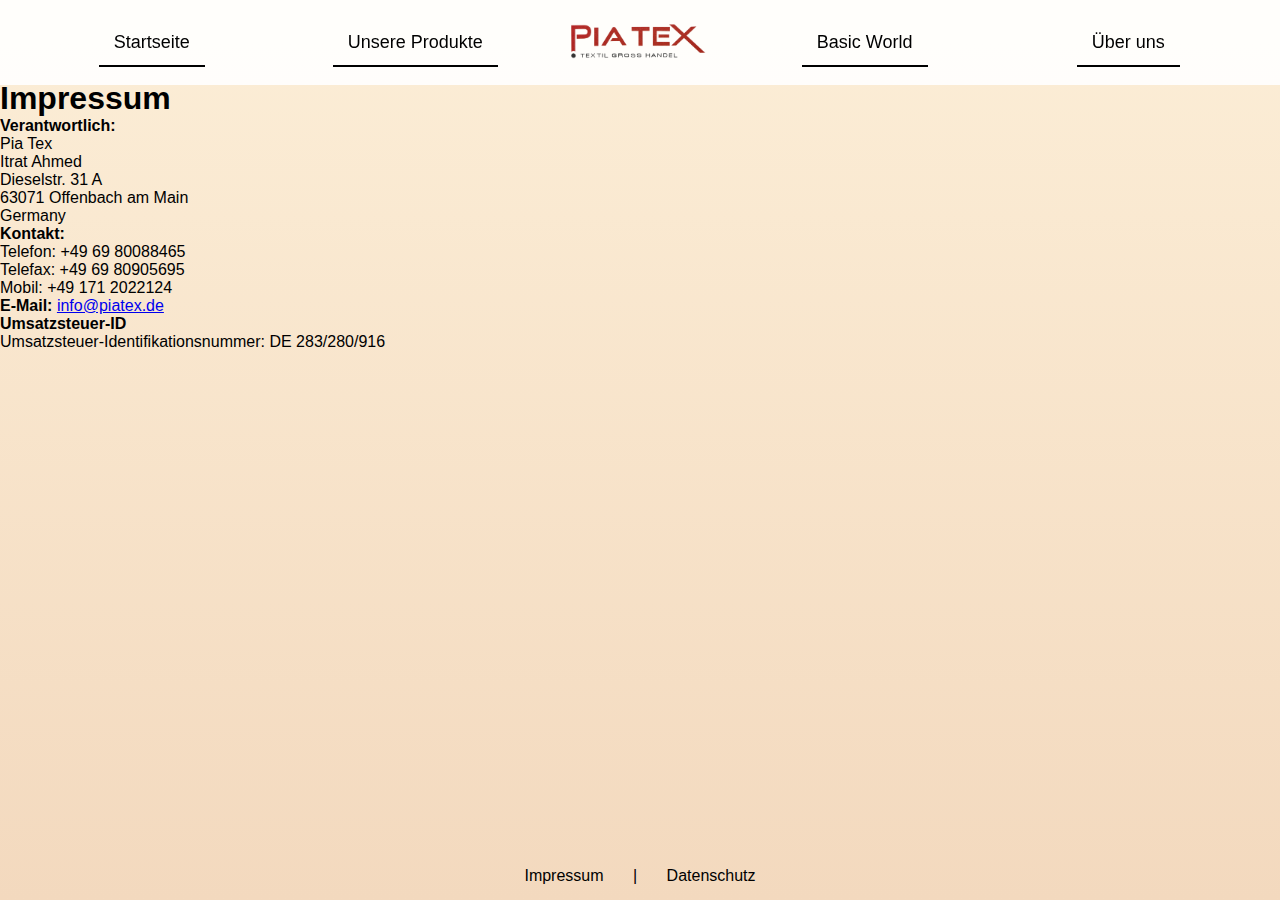
==== impressum.html @ 72f1123f "21. Feb. 2025, 20:00" ====
<!DOCTYPE html>
<html lang="de">
<head>
    <meta charset="UTF-8">
    <meta name="viewport" content="width=device-width, initial-scale=1.0">
    <title>Impressum</title>
    <link rel="stylesheet" href="style.css">
</head>
<body class="impressum-page">
    
    <header id="navbar-placeholder"></header>
    <script src="script.js"></script>
    
    <main class="content">
        <section class="text-block">
            <h1>Impressum</h1>
            <p>
                <strong>Verantwortlich:</strong><br>
                Pia Tex<br>
                Itrat Ahmed<br>
                Dieselstr. 31 A<br>
                63071 Offenbach am Main<br>
                Germany
            </p>
            <p>
                <strong>Kontakt:</strong><br>
                Telefon: +49 69 80088465<br>
                Telefax: +49 69 80905695<br>
                Mobil: +49 171 2022124
            </p>
            <p>
                <strong>E-Mail:</strong> <a href="mailto:info@piatex.de">info@piatex.de</a>
            </p>
            <p>
                <strong>Umsatzsteuer-ID</strong><br>
                Umsatzsteuer-Identifikationsnummer: DE 283/280/916
            </p>
        </section>
    </main>
    
    <footer>
        <p>
            <a href="impressum.html">Impressum</a> |
            <a href="datenschutz.html">Datenschutz</a>
        </p>
    </footer>

</body>
</html>
---- style.css ----
/* Apply general styles to the whole page */
html, body {
    height: 100%; /* Ensures the body takes up the full screen */
    margin: 0;
    padding: 0;
    font-family: Helvetica, Arial, sans-serif;
    background: linear-gradient(to bottom, #fceed7, #f3d9be);
    display: flex;
    flex-direction: column;
}

/* Ensure content fills the screen */
.content {
    flex-grow: 1; /* Makes the content area expand to fill available space */
    padding-top: 80px; /* Prevents navbar from overlapping content */
}

/* Remove default padding and margin from all elements */
* {
    margin: 0;
    padding: 0;
    box-sizing: border-box;
}

/* Style the navigation bar */
nav {
    position: fixed;
    top: 0;
    left: 0;
    width: 100%;
    background: rgba(255, 255, 255, 0.9);
    padding: 15px 0;
    z-index: 1000;
    transition: top 0.3s ease-in-out;
}

/* Flexbox for equal spacing */
nav ul {
    display: flex;
    justify-content: space-between;
    align-items: center;
    list-style: none;
    padding: 0 20px;
    margin: 0;
}

/* Style for navigation items */
nav ul li {
    flex: 1;
    text-align: center;
    position: relative;
}

nav ul li a {
    text-decoration: none;
    font-size: 18px;
    font-weight: 200;
    color: black;
    padding: 10px 15px;
    position: relative;
}

/* Underline all navbar items except logo */
nav ul li a::after {
    content: "";
    display: block;
    width: 100%;
    height: 2px;
    background-color: black;
    position: absolute;
    bottom: -5px;
    left: 0;
}

/* Remove underline from logo */
.nav-logo a::after {
    display: none !important;
}

nav ul li a:hover {
    color: #F28500;
}

/* Centered Logo Styling */
.nav-logo {
    flex-grow: 0;
    text-align: center;
}

.nav-logo img {
    height: 50px;
    width: auto;
    max-width: none;
}

/* Ensure navbar doesn't overlap content */
.ueber-uns-page, .features, .cta-container {
    padding-top: 80px;
}


/* Intro box styling */
.intro-box {
    margin: 220px auto 30px auto; /* Top margin, centered horizontally */
    background-color: rgba(0, 0, 0, 0.05);
    border-radius: 10px;
    padding: 20px;
    text-align: center;
    font-size: 40px;
    font-weight: 500;
    color: black;
    width: 80%;
    max-width: 600px;
    display: flex;
    justify-content: center;
    align-items: center;
}

/* Features section */
.features {
    text-align: center;
    padding: 50px 10px;
}

.features h2 {
    font-size: 36px;
    font-weight: 500;
    margin-bottom: 30px;
}

.features-container {
    display: flex;
    justify-content: space-between;
    gap: 20px;
    max-width: 1200px;
    margin: 0 auto;
}

.feature-box {
    background-color: rgba(255, 255, 255, 0.4); /* Increased transparency */
    padding: 20px;
    border-radius: 10px;
    box-shadow: 0 4px 6px rgba(0, 0, 0, 0.1);
    flex: 1 1 300px;
    max-width: 400px;
    transition: transform 0.3s ease-in-out, box-shadow 0.3s ease-in-out;
}

.feature-box:hover {
    transform: scale(1.05);
    box-shadow: 0 6px 10px rgba(0, 0, 0, 0.15);
}

.feature-box h3 {
    font-size: 20px;
    font-weight: 500;
    margin-bottom: 10px;
}

.feature-box p {
    font-size: 16px;
    font-weight: 300;
    color: #333;
}

/* CTA Container */
.cta-container {
    text-align: center;
    margin: 40px 0;
}

.cta-button {
    display: inline-block;
    background-color: black;
    color: white;
    font-size: 18px;
    font-weight: 500;
    padding: 15px 30px;
    border-radius: 30px;
    text-decoration: none;
    transition: background-color 0.3s ease-in-out, transform 0.2s ease-in-out;
}

.cta-button:hover {
    background-color: #333;
    transform: scale(1.05);
}

/* Über Uns Page Styling */
.ueber-uns-page {
    max-width: 900px;
    margin: auto;
    padding: 40px 20px;
    text-align: center;
    background: linear-gradient(to bottom, #fceed7, #f3d9be);
    color: #333;
}

.ueber-uns-page h1 {
    font-size: 48px;
    font-weight: 500;
    margin-bottom: 60px; /* Increased space between header and body text */
    margin-top: 60px; 
}

.ueber-uns-page p, .ueber-uns-page ul:not(nav ul), .ueber-uns-page li:not(nav li), .ueber-uns-page strong, .ueber-uns-page b {
    font-family: Helvetica, Arial, sans-serif;
    font-size: 18px;
    font-weight: 300;
    line-height: 1.6;
    text-align: center;
    max-width: 800px;
    margin: auto;
}

.ueber-uns-page .about-values ul {
    list-style: none;
    padding: 0;
}

.ueber-uns-page .about-values li {
    font-size: 18px;
    font-weight: 400;
    margin: 10px 0;
}

.ueber-uns-page strong, .ueber-uns-page b {
    font-weight: 700;
}

.pdf-container {
    display: flex;
    flex-direction: column;
    align-items: center;
    margin-top: 80px;
    justify-content: center;
    height: 100vh; /* Ensure it takes full height */
    overflow: hidden;
}

.pdf-wrapper {
    width: 90%;
    max-width: 1200px;
    height: 100vh; /* Ensure it doesn't cause extra space */
    display: flex;
    align-items: center;
    justify-content: center;
    overflow: hidden;
}

.pdf-wrapper object,
.pdf-wrapper embed {
    width: 100%;
    height: 100%;
    display: block; /* Removes unwanted margins */
}

/* Ensure the footer stays at the bottom */
footer {
    text-align: center;
    padding: 15px;
    width: 100%;
}

/* Style for footer links */
footer a {
    text-decoration: none;
    color: black;
    font-size: 16px;
    margin: 0 10px;
    text-align: center;
    padding: 15px;
    width: 100%;
    margin-top: auto;
}

footer a:hover {
    color: #F28500;
}
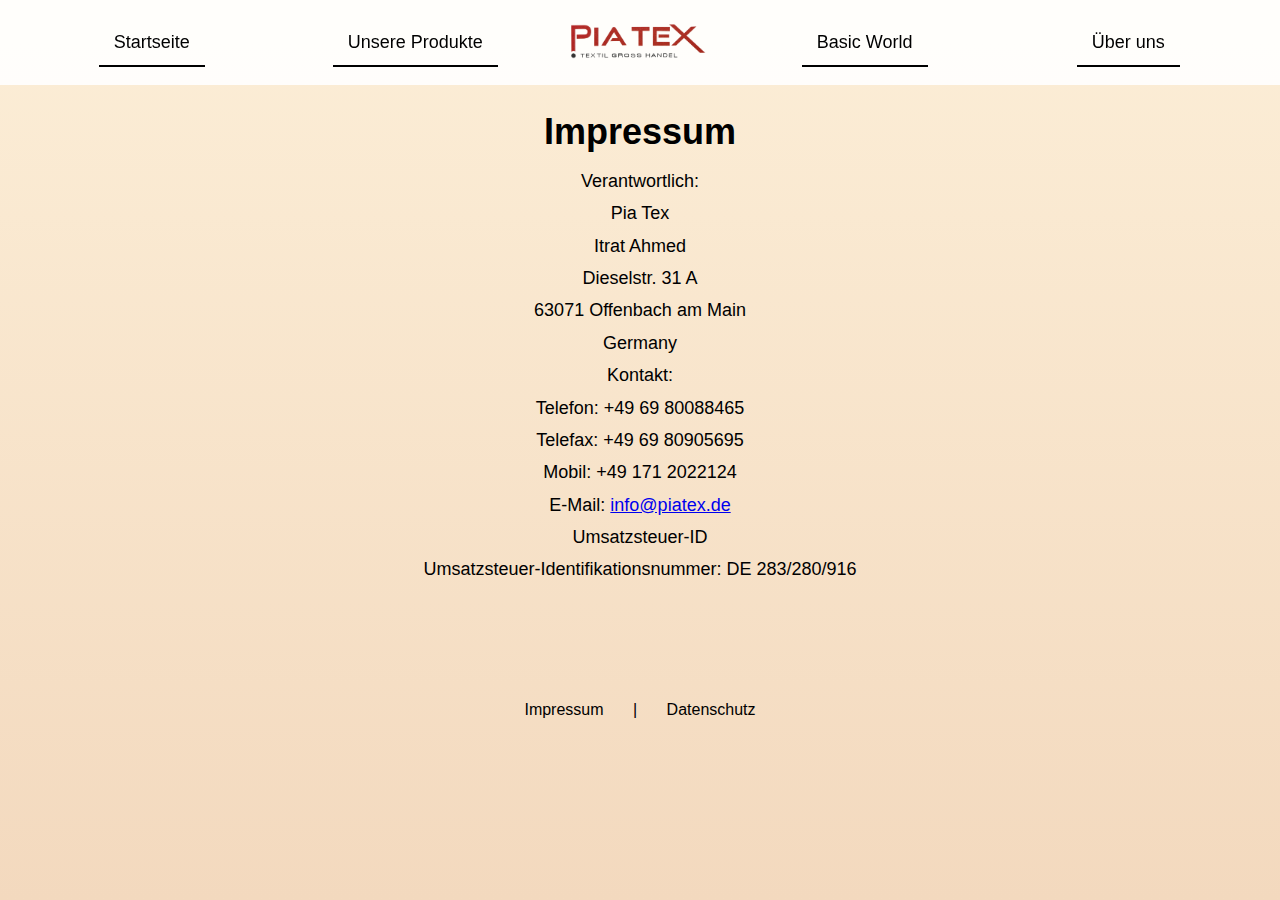
==== commit 1e4f7a6e: "21. Feb. 2025, 20:06" ====
--- a/impressum.html
+++ b/impressum.html
@@ -11,8 +11,7 @@
     <header id="navbar-placeholder"></header>
     <script src="script.js"></script>
     
-    <main class="content">
-        <section class="text-block">
+         <div class="impressum-content">
             <h1>Impressum</h1>
             <p>
                 <strong>Verantwortlich:</strong><br>
@@ -35,8 +34,7 @@
                 <strong>Umsatzsteuer-ID</strong><br>
                 Umsatzsteuer-Identifikationsnummer: DE 283/280/916
             </p>
-        </section>
-    </main>
+        </div>
     
     <footer>
         <p>
--- a/style.css
+++ b/style.css
@@ -256,6 +256,16 @@
     display: block; /* Removes unwanted margins */
 }
 
+.impressum-content {
+    max-width: 800px; /* Ensures content is not too wide */
+    margin: 80px auto; /* Centers it horizontally */
+    padding: 20px;
+    text-align: center;
+    font-size: 18px;
+    font-weight: 300;
+    line-height: 1.8; /* Increases space between lines */
+}
+
 /* Ensure the footer stays at the bottom */
 footer {
     text-align: center;
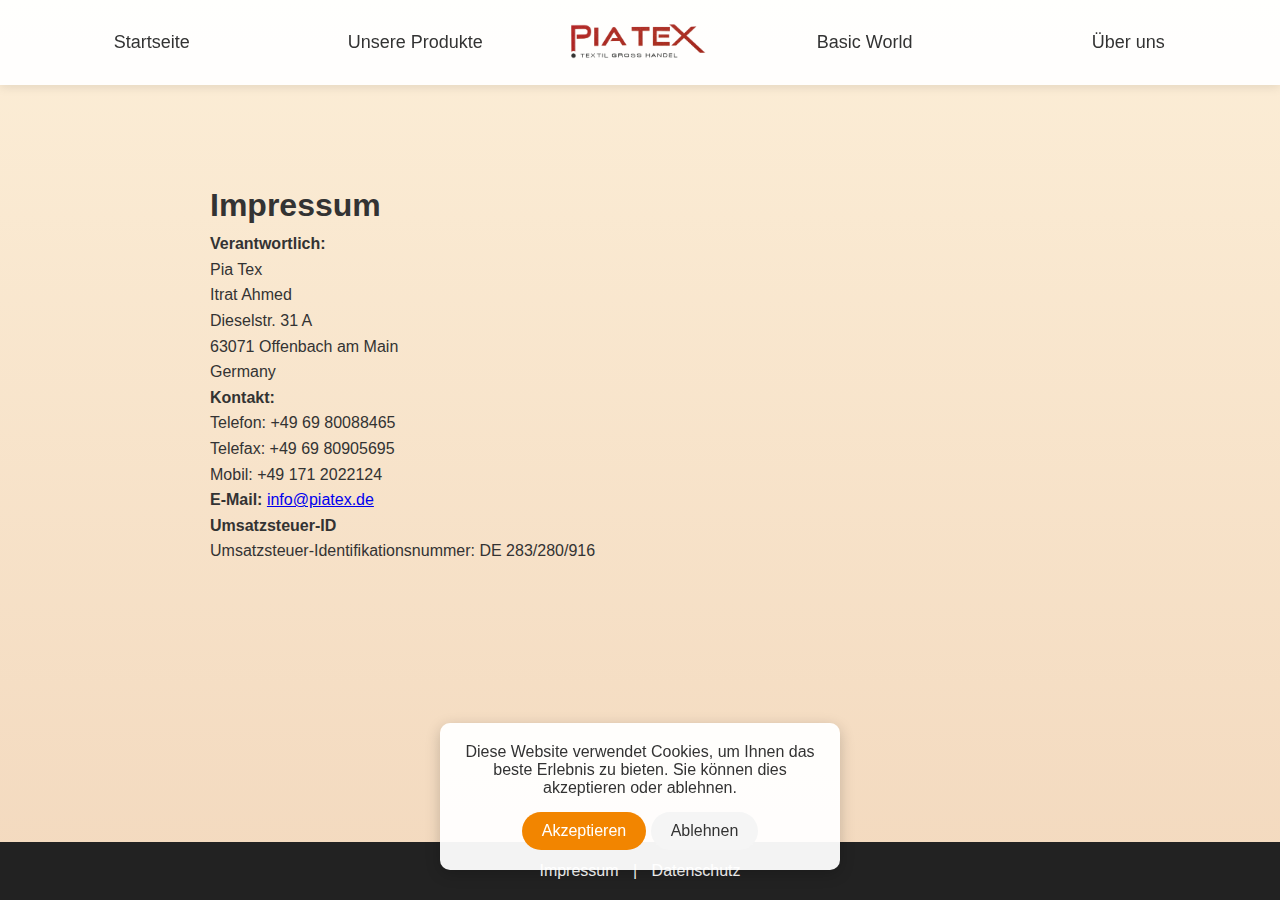
==== commit 19ad4e28: "27. März 2025, 13:55" ====
--- a/impressum.html
+++ b/impressum.html
@@ -3,15 +3,17 @@
 <head>
     <meta charset="UTF-8">
     <meta name="viewport" content="width=device-width, initial-scale=1.0">
-    <title>Impressum</title>
-    <link rel="stylesheet" href="style.css">
+    <title>Impressum - Piatex</title>
+    <meta name="description" content="Impressum und Kontaktinformationen von Piatex, Ihrem Textilgroßhändler seit 1980.">
+    <link rel="stylesheet" href="css/style.css">
 </head>
 <body class="impressum-page">
     
     <header id="navbar-placeholder"></header>
-    <script src="script.js"></script>
+    <script src="js/script.js"></script>
     
-         <div class="impressum-content">
+    <div class="content-container">
+        <div class="impressum-content">
             <h1>Impressum</h1>
             <p>
                 <strong>Verantwortlich:</strong><br>
@@ -35,6 +37,7 @@
                 Umsatzsteuer-Identifikationsnummer: DE 283/280/916
             </p>
         </div>
+    </div>
     
     <footer>
         <p>
@@ -43,5 +46,11 @@
         </p>
     </footer>
 
+    <div id="cookie-popup" class="cookie-popup">
+        <p>Diese Website verwendet Cookies, um Ihnen das beste Erlebnis zu bieten. Sie können dies akzeptieren oder ablehnen.</p>
+        <button id="accept-cookies">Akzeptieren</button>
+        <button id="decline-cookies">Ablehnen</button>
+    </div>
+    
 </body>
 </html>
--- a/css/style.css
+++ b/css/style.css
@@ -0,0 +1,492 @@
+/* Apply general styles to the whole page */
+:root {
+    --primary-color: #F28500; /* Orange brand color */
+    --secondary-color: #fceed7; /* Light orange/beige */
+    --tertiary-color: #f3d9be; /* Slightly darker beige */
+    --text-color: #333;
+    --light-bg: rgba(255, 255, 255, 0.4);
+    --nav-bg: rgba(255, 255, 255, 0.95);
+    --footer-bg: #222;
+    --footer-text: #fff;
+    --btn-primary: #333;
+    --btn-hover: #555;
+}
+
+html, body {
+    height: 100%; /* Ensures the body takes up the full screen */
+    margin: 0;
+    padding: 0;
+    font-family: 'Helvetica Neue', Helvetica, Arial, sans-serif;
+    background: linear-gradient(to bottom, var(--secondary-color), var(--tertiary-color));
+    display: flex;
+    flex-direction: column;
+    color: var(--text-color);
+}
+
+/* Ensure content fills the screen */
+.content {
+    flex-grow: 1; /* Makes the content area expand to fill available space */
+    padding-top: 80px; /* Prevents navbar from overlapping content */
+}
+
+.content-container {
+    width: 100%;
+    max-width: 1200px;
+    margin: 0 auto;
+    padding: 80px 20px 40px;
+}
+
+/* Remove default padding and margin from all elements */
+* {
+    margin: 0;
+    padding: 0;
+    box-sizing: border-box;
+}
+
+/* Style the navigation bar */
+nav {
+    position: fixed;
+    top: 0;
+    left: 0;
+    width: 100%;
+    background: var(--nav-bg);
+    padding: 15px 0;
+    z-index: 1000;
+    transition: top 0.3s ease-in-out;
+    box-shadow: 0 2px 10px rgba(0, 0, 0, 0.1);
+}
+
+/* Flexbox for equal spacing */
+nav ul {
+    display: flex;
+    justify-content: space-between;
+    align-items: center;
+    list-style: none;
+    padding: 0 20px;
+    margin: 0;
+}
+
+/* Style for navigation items */
+nav ul li {
+    flex: 1;
+    text-align: center;
+    position: relative;
+}
+
+nav ul li a {
+    text-decoration: none;
+    font-size: 18px;
+    font-weight: 300;
+    color: var(--text-color);
+    padding: 10px 15px;
+    position: relative;
+    transition: color 0.3s ease;
+}
+
+/* Underline all navbar items except logo */
+nav ul li a::after {
+    content: "";
+    display: block;
+    width: 0;
+    height: 2px;
+    background-color: var(--primary-color);
+    position: absolute;
+    bottom: -5px;
+    left: 50%;
+    transform: translateX(-50%);
+    transition: width 0.3s ease;
+}
+
+/* Show full underline on hover */
+nav ul li a:hover::after {
+    width: 100%;
+}
+
+/* Remove underline from logo */
+.nav-logo a::after {
+    display: none !important;
+}
+
+nav ul li a:hover {
+    color: var(--primary-color);
+}
+
+/* Centered Logo Styling */
+.nav-logo {
+    flex-grow: 0;
+    text-align: center;
+}
+
+.nav-logo img {
+    height: 50px;
+    width: auto;
+    max-width: none;
+    transition: transform 0.3s ease;
+}
+
+.nav-logo img:hover {
+    transform: scale(1.05);
+}
+
+/* Class to hide navbar when scrolling down */
+.hidden-nav {
+    top: -80px;
+}
+
+/* Ensure navbar doesn't overlap content */
+.ueber-uns-page, .features, .cta-container {
+    padding-top: 80px;
+}
+
+/* Intro box styling */
+.intro-box {
+    margin: 220px auto 30px auto; /* Top margin, centered horizontally */
+    background-color: var(--light-bg);
+    border-radius: 15px;
+    padding: 30px;
+    text-align: center;
+    font-size: 40px;
+    font-weight: 500;
+    color: var(--text-color);
+    width: 80%;
+    max-width: 600px;
+    display: flex;
+    justify-content: center;
+    align-items: center;
+    box-shadow: 0 5px 15px rgba(0, 0, 0, 0.1);
+}
+
+/* Features section */
+.features {
+    text-align: center;
+    padding: 50px 20px;
+}
+
+.features h2 {
+    font-size: 36px;
+    font-weight: 500;
+    margin-bottom: 30px;
+    color: var(--text-color);
+}
+
+.features-container {
+    display: flex;
+    justify-content: space-between;
+    gap: 30px;
+    max-width: 1200px;
+    margin: 0 auto;
+    flex-wrap: wrap;
+}
+
+.feature-box {
+    background-color: var(--light-bg);
+    padding: 30px;
+    border-radius: 15px;
+    box-shadow: 0 4px 6px rgba(0, 0, 0, 0.1);
+    flex: 1 1 300px;
+    max-width: 400px;
+    transition: transform 0.3s ease-in-out, box-shadow 0.3s ease-in-out;
+}
+
+.feature-box:hover {
+    transform: translateY(-10px);
+    box-shadow: 0 10px 20px rgba(0, 0, 0, 0.15);
+}
+
+.feature-box h3 {
+    font-size: 22px;
+    font-weight: 500;
+    margin-bottom: 15px;
+    color: var(--text-color);
+}
+
+.feature-box p {
+    font-size: 16px;
+    font-weight: 300;
+    color: var(--text-color);
+    line-height: 1.6;
+}
+
+/* CTA Container */
+.cta-container {
+    text-align: center;
+    margin: 60px 0;
+}
+
+.cta-button {
+    display: inline-block;
+    background-color: var(--btn-primary);
+    color: white;
+    font-size: 18px;
+    font-weight: 500;
+    padding: 15px 30px;
+    border-radius: 30px;
+    text-decoration: none;
+    transition: background-color 0.3s ease-in-out, transform 0.2s ease-in-out, box-shadow 0.3s ease;
+    box-shadow: 0 4px 6px rgba(0, 0, 0, 0.1);
+}
+
+.cta-button:hover {
+    background-color: var(--btn-hover);
+    transform: translateY(-5px);
+    box-shadow: 0 8px 15px rgba(0, 0, 0, 0.2);
+}
+
+/* Über Uns Page Styling */
+.ueber-uns-page {
+    max-width: 900px;
+    margin: auto;
+    padding: 40px 20px;
+    text-align: center;
+    color: var(--text-color);
+}
+
+.ueber-uns-page h1 {
+    font-size: 48px;
+    font-weight: 500;
+    margin-bottom: 60px; /* Increased space between header and body text */
+    margin-top: 60px; 
+    color: var(--text-color);
+}
+
+.ueber-uns-page h2,
+.policy-section h2 {
+    font-size: 28px;
+    font-weight: 500;
+    margin: 40px 0 20px;
+    color: var(--text-color);
+}
+
+.ueber-uns-page h3,
+.policy-section h3 {
+    font-size: 22px;
+    font-weight: 500;
+    margin: 30px 0 15px;
+    color: var(--text-color);
+}
+
+.ueber-uns-page p, 
+.ueber-uns-page ul:not(nav ul), 
+.ueber-uns-page li:not(nav li), 
+.ueber-uns-page strong, 
+.ueber-uns-page b,
+.policy-section p,
+.policy-section ul,
+.policy-section li {
+    font-family: 'Helvetica Neue', Helvetica, Arial, sans-serif;
+    font-size: 18px;
+    font-weight: 300;
+    line-height: 1.6;
+    text-align: left;
+    max-width: 800px;
+    margin: 15px auto;
+}
+
+.ueber-uns-page .about-values ul {
+    list-style: none;
+    padding: 0;
+}
+
+.ueber-uns-page .about-values li {
+    font-size: 18px;
+    font-weight: 400;
+    margin: 10px 0;
+}
+
+.ueber-uns-page strong, 
+.ueber-uns-page b,
+.policy-section strong,
+.policy-section b {
+    font-weight: 700;
+}
+
+/* Policy Section Styling */
+.policy-section {
+    margin-bottom: 40px;
+    background-color: var(--light-bg);
+    padding: 25px;
+    border-radius: 15px;
+    box-shadow: 0 4px 10px rgba(0, 0, 0, 0.05);
+}
+
+.policy-section ul {
+    padding-left: 30px;
+}
+
+.policy-section li {
+    margin-bottom: 10px;
+}
+
+.pdf-container {
+    display: flex;
+    flex-direction: column;
+    align-items: center;
+    margin-top: 80px;
+    justify-content: center;
+    height: 100vh; /* Ensure it takes full height */
+    overflow: hidden;
+}
+
+.pdf-wrapper {
+    width: 90%;
+    max-width: 1200px;
+    height: 100vh; /* Ensure it doesn't cause extra space */
+    display: flex;
+    align-items: center;
+    justify-content: center;
+    overflow: hidden;
+}
+
+.pdf-wrapper object,
+.pdf-wrapper iframe {
+    width: 100%;
+    height: 90vh;
+    border: none;
+}
+
+/* Impressum Styling */
+.impressum-content {
+    max-width: 900px;
+    margin: 0 auto;
+    padding: 100px 20px 50px;
+    line-height: 1.6;
+}
+
+/* Cookie popup */
+.cookie-popup {
+    position: fixed;
+    bottom: 30px;
+    left: 50%;
+    transform: translateX(-50%);
+    background-color: var(--nav-bg);
+    padding: 20px;
+    border-radius: 10px;
+    box-shadow: 0 4px 15px rgba(0, 0, 0, 0.2);
+    z-index: 9999;
+    text-align: center;
+    max-width: 400px;
+    width: 90%;
+    display: flex;
+    flex-direction: column;
+    gap: 15px;
+}
+
+.cookie-popup p {
+    margin: 0 0 15px;
+    font-size: 16px;
+    color: var(--text-color);
+}
+
+.cookie-popup button {
+    padding: 10px 20px;
+    border: none;
+    border-radius: 25px;
+    cursor: pointer;
+    font-size: 16px;
+    font-weight: 500;
+    transition: background-color 0.3s, transform 0.2s;
+}
+
+#accept-cookies {
+    background-color: var(--primary-color);
+    color: white;
+}
+
+#decline-cookies {
+    background-color: #f5f5f5;
+    color: var(--text-color);
+}
+
+.cookie-popup button:hover {
+    transform: translateY(-2px);
+}
+
+/* Footer styling */
+footer {
+    background-color: var(--footer-bg);
+    color: var(--footer-text);
+    text-align: center;
+    padding: 20px;
+    margin-top: auto;
+    width: 100%;
+}
+
+footer a {
+    color: var(--footer-text);
+    text-decoration: none;
+    padding: 0 10px;
+    transition: color 0.3s ease;
+    position: relative;
+}
+
+footer a::after {
+    content: "";
+    position: absolute;
+    width: 0;
+    height: 2px;
+    bottom: -5px;
+    left: 50%;
+    background-color: var(--primary-color);
+    transform: translateX(-50%);
+    transition: width 0.3s ease;
+}
+
+footer a:hover {
+    color: var(--primary-color);
+}
+
+footer a:hover::after {
+    width: 80%;
+}
+
+/* Responsive adjustments */
+@media (max-width: 768px) {
+    .features-container {
+        flex-direction: column;
+        align-items: center;
+    }
+    
+    .feature-box {
+        max-width: 100%;
+        margin-bottom: 20px;
+    }
+    
+    .intro-box {
+        font-size: 30px;
+        margin-top: 150px;
+    }
+    
+    nav ul {
+        flex-wrap: wrap;
+        gap: 10px;
+    }
+    
+    .nav-logo {
+        flex-basis: 100%;
+        margin-bottom: 15px;
+    }
+    
+    nav ul li {
+        flex-basis: 50%;
+    }
+}
+
+@media (max-width: 480px) {
+    .intro-box {
+        font-size: 24px;
+        margin-top: 120px;
+    }
+    
+    .ueber-uns-page h1 {
+        font-size: 36px;
+    }
+    
+    .feature-box h3 {
+        font-size: 20px;
+    }
+    
+    nav ul li a {
+        font-size: 16px;
+        padding: 8px 10px;
+    }
+}
